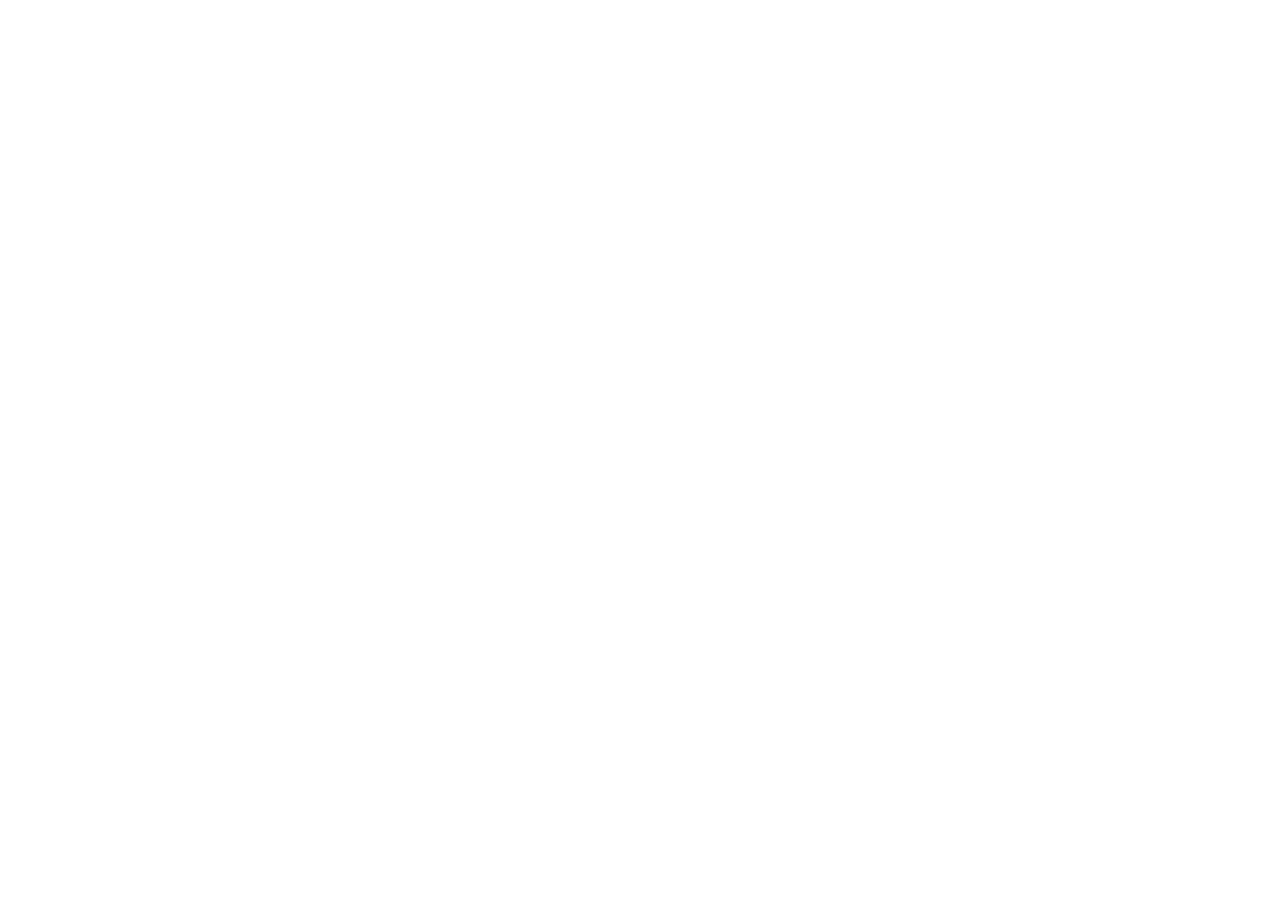
==== cart.html @ 43487e34 "modify assets file,modify cart file,modify index file,modify product file,modify signin file,modify " ====
<!DOCTYPE html>
<html lang="en">
<head>
    <meta charset="UTF-8">
    <meta http-equiv="X-UA-Compatible" content="IE=edge">
    <meta name="viewport" content="width=device-width, initial-scale=1.0">
    <title>Carte</title>
</head>
<body>
    <div class="=cart">
<img src="" alt="">
    </div>
    
</body>
</html>
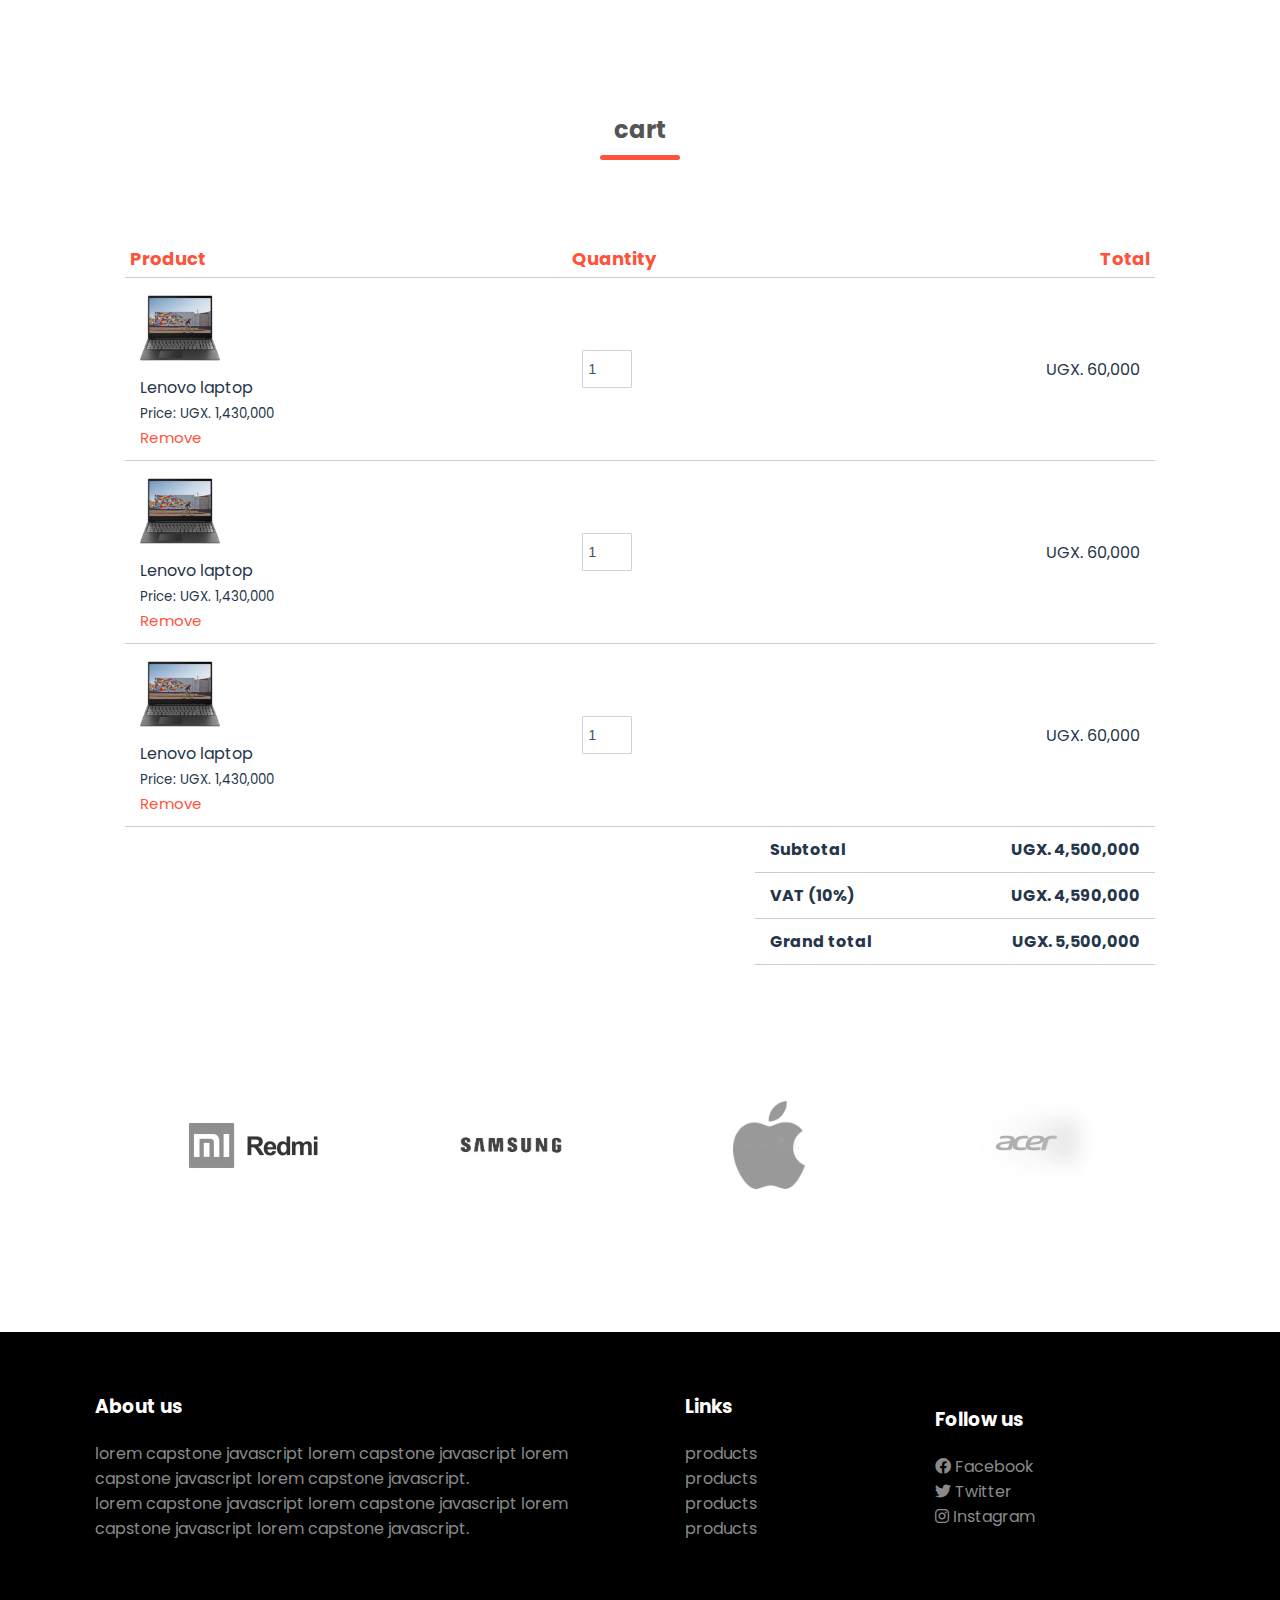
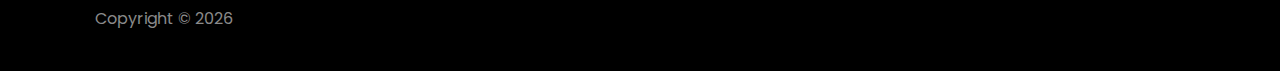
==== commit 1875ad3a: "Added new images and html and css to pages" ====
--- a/cart.html
+++ b/cart.html
@@ -4,12 +4,153 @@
     <meta charset="UTF-8">
     <meta http-equiv="X-UA-Compatible" content="IE=edge">
     <meta name="viewport" content="width=device-width, initial-scale=1.0">
-    <title>Carte</title>
+    <title>Capstone JavaScript</title>
+    <link rel="shortcut icon" href="./assets/images/kanzucode.png" type="image/x-icon">
+    <link rel="stylesheet" href="./assets/css/style.css">
+    <link rel="stylesheet" href="https://cdnjs.cloudflare.com/ajax/libs/font-awesome/6.0.0/css/all.min.css"/>
 </head>
 <body>
-    <div class="=cart">
-<img src="" alt="">
+    <div class="content row2">
+        <h2 class="title">cart</h2>
+        <div class="row">
+            <table>
+                <tr>
+                    <th>Product</th>
+                    <th>Quantity</th>
+                    <th>Total</th>
+                </tr>
+                <tr>
+                    <td>
+                        <div class="cart-details">
+                            <img src="./assets/images/lenovo.jpg"/>
+                            <div>
+                                <p>Lenovo laptop</p>
+                                <small>Price: UGX. 1,430,000</small>
+                                <br/>
+                                <a href="#">Remove</a>
+                            </div>
+                        </div>
+                    </td>
+                    <td><input type="number" value="1" id="cart-inputs" min="1"/></td>
+                    <td>UGX. 60,000</td>
+                </tr>
+                <tr>
+                    <td>
+                        <div class="cart-details">
+                            <img src="./assets/images/lenovo.jpg"/>
+                            <div>
+                                <p>Lenovo laptop</p>
+                                <small>Price: UGX. 1,430,000</small>
+                                <br/>
+                                <a href="#">Remove</a>
+                            </div>
+                        </div>
+                    </td>
+                    <td><input type="number" value="1" id="cart-inputs" min="1"/></td>
+                    <td>UGX. 60,000</td>
+                </tr>
+                <tr>
+                    <td>
+                        <div class="cart-details">
+                            <img src="./assets/images/lenovo.jpg"/>
+                            <div>
+                                <p>Lenovo laptop</p>
+                                <small>Price: UGX. 1,430,000</small>
+                                <br/>
+                                <a href="#">Remove</a>
+                            </div>
+                        </div>
+                    </td>
+                    <td><input type="number" value="1" id="cart-inputs" min="1"/></td>
+                    <td>UGX. 60,000</td>
+                </tr>
+            </table>
+        </div>
+        <div class="total-price">
+                <table>
+                    <tr>
+                        <td>Subtotal</td>
+                        <td>UGX. 4,500,000</td>
+                    </tr>
+                    <tr>
+                        <td>VAT (10%)</td>
+                        <td>UGX. 4,590,000</td>
+                    </tr>
+                    <tr>
+                        <td>Grand total</td>
+                        <td>UGX. 5,500,000</td>
+                    </tr>
+                </table>
+            </div>
     </div>
-    
+    <div class="brands">
+        <div class="content">
+            <div class="row">
+                <div class="col5">
+                    <img src="./assets/images/redmibrand.jpg"/>
+                </div>
+                <div class="col5">
+                    <img src="./assets/images/samsungbrand.jpg"/>
+                </div>
+                <div class="col5">
+                    <img src="./assets/images/applebrand.jpg"/>
+                </div>
+                <div class="col5">
+                    <img src="./assets/images/acerbrand.jpg"/>
+                </div>
+            </div>
+        </div>
+    </div>
+    <div class="footer">
+        <div class="container">
+            <div class="row">
+                <div class="footer-co11">
+                    <h3>About us</h3>
+                    <p>lorem capstone javascript lorem capstone javascript lorem capstone javascript lorem capstone javascript.</p>
+                    <p>lorem capstone javascript lorem capstone javascript lorem capstone javascript lorem capstone javascript.</p>
+                </div>
+                <div class="footer-co12">
+                    <h3>Links</h3>
+                    <ul>
+                        <li>
+                            <a href="#">products</a>
+                        </li>
+                        <li>
+                            <a href="#">products</a>
+                        </li>
+                        <li>
+                            <a href="#">products</a>
+                        </li>
+                        <li>
+                            <a href="#">products</a>
+                        </li>
+                    </ul>
+                </div>
+                <div class="footer-co13">
+                    <h3>Follow us</h3>
+                    <ul>
+                        <li>
+                            <a href="#">
+                                <i class="fab fa-facebook"></i> Facebook
+                            </a>
+                        </li>
+                        <li>
+                            <a href="#">
+                                <i class="fab fa-twitter"></i> Twitter
+                            </a>
+                        </li>
+                        <li>
+                            <a href="#">
+                                <i class="fab fa-instagram"></i> Instagram
+                            </a>
+                        </li>
+                    </ul>
+                </div>
+            </div>
+            <br/>
+            <p class="copyright">Copyright &copy; <script>document.write(new Date().getFullYear())</script></p>
+        </div>
+    </div>
+    <script src="./assets/js/script.js"></script>
 </body>
 </html>--- a/assets/css/style.css
+++ b/assets/css/style.css
@@ -0,0 +1,331 @@
+@import url("https://fonts.googleapis.com/css2?family=Poppins:wght@400;500;600&display=swap");
+
+* {
+    padding: 0;
+    margin: 0;
+    box-sizing: border-box;
+}
+
+body {
+    font-family: 'Poppins', sans-serif;
+    font-size: 16px;
+    color: #25364a;
+    background-color: #ffff;
+}
+.container {
+  max-width: 1300px;
+  padding-right: 25px;
+  padding-left: 25px;
+  margin: auto;
+}
+.categories{
+    margin:70px 0;
+    justify-content:center;
+}
+.row {
+  display: flex;
+  align-items:center;
+  flex-wrap: wrap;
+  justify-content:space-around;
+}
+.col {
+  flex-basis:30%;
+  min-width:250px;
+  margin-bottom:30px;
+}
+.col img{
+    width:100%;
+    border:1px solid #ff523b;
+    cursor:pointer;
+}
+.content{
+    max-width:1080px;
+    margin:auto;
+    padding-left:25px;
+    padding-right:25px;
+}
+.col4{
+    flex-basis:25%;
+    padding:10px;
+    min-width:200px;
+    margin-bottom:50px;
+}
+.col4 img{
+    width:100%;
+}
+.title{
+    text-align:center;
+    margin:0 auto 80px;
+    position:relative;
+    line-height:60px;
+    color:#555;
+}
+.title::after{
+    content:"";
+    background:#ff523b;
+    width:80px;
+    height:5px;
+    border-radius:5px;
+    position:absolute;
+    bottom:0;
+    left:50%;
+    transform:translateX(-50%)
+}
+h4{
+    color:#555;
+    font-weight:normal;
+}
+.col4{
+    font-size:14px;
+}
+.rating .fa{
+    color:#ff523b;
+}
+.brands{
+    margin:100px auto;
+}
+.col5{
+    width:160px;
+}
+.col5 img{
+    width:100%;
+    cursor:pointer;
+    filter:grayscale(100%);
+}
+.col5 img:hover{
+    filter:grayscale(0);
+}
+.row2{
+    justify-content:space-between;
+    margin:100px auto 50px;
+}
+select{
+    display: block;
+    height: calc(1.6em + 0.75rem + 2px);
+    padding: 5px;
+    font-size: 0.9rem;
+    font-weight: 400;
+    line-height: 1.6;
+    color: #495057;
+    background-color: #fff;
+    background-clip: padding-box;
+    border: 1px solid #ced4da;
+}
+select:focus{
+    color: #495057;
+    background-color: #fff;
+}
+#cart-input{
+    margin-top:25px;
+    height: calc(1.6em + 0.75rem + 2px);
+    padding: 5px;
+    font-size: 0.9rem;
+    font-weight: 400;
+    line-height: 1.6;
+    color: #495057;
+    background-color: #fff;
+    background-clip: padding-box;
+    border: 1px solid #ced4da;
+    width:80px;
+}
+#cart-inputs{
+    height: calc(1.6em + 0.75rem + 2px);
+    padding: 5px;
+    font-size: 0.9rem;
+    font-weight: 400;
+    line-height: 1.6;
+    color: #495057;
+    background-color: #fff;
+    background-clip: padding-box;
+    border: 1px solid #ced4da;
+    border-radius:1px;
+    width:50px;
+}
+.btn {
+  display: inline-block;
+  font-weight: 400;
+  color: #fff;
+  background-color:#ff523b;
+  text-align: center;
+  border: 1px solid #ff523b;
+  padding: 0.375rem 0.75rem;
+  font-size: 0.9rem;
+  line-height: 1.6;
+  cursor:pointer;
+}
+#details{
+    margin-top:35px;
+}
+table{
+    width: 100%;
+    border-collapse:collapse;
+}
+#cart-details{
+    display:flex;
+    flex-wrap:wrap;
+}
+th{
+    text-align:left;
+    padding:5px;
+    color:#ff523b;
+    font-weight:bold;
+    font-size: 18px;
+}
+td{
+    padding:10px 15px;
+}
+tr{
+    border-bottom:1px solid #ccc;
+}
+td a{
+    color:#ff523b;
+    font-size:15px;
+    text-decoration:none;
+}
+td img{
+    width:80px;
+    height:80px;
+    margin-right:10px;
+}
+.total-price{
+    display:flex;
+    justify-content:flex-end;
+    font-weight: 700;
+}
+.total-price table{
+    width:100%;
+    max-width:400px;
+}
+td:last-child{
+    text-align:right;
+}
+th:last-child{
+    text-align:right;
+}
+.form-box{
+    background:#fff;
+    width:450px;
+    height:500px;
+    position:relative;
+    padding:20px;
+    margin:auto;
+    box-shadow: 0 0 5px 0px rgba(0,0,0,0.1);
+    text-align:center;
+}
+.form-box form{
+    max-width:400px;
+    padding:0 20px;
+    position:absolute;
+    top:130px;
+}
+form input{
+    width:100%;
+    height:48px;
+    margin:10px 0;
+    padding:0 10px;
+    
+}
+form button{
+    width:100%;
+    height:48px;
+    margin:10px 0;
+    padding:0 10px;
+    
+}
+.footer{
+    background:#000;
+    color:#8a8a8a;
+    font-size:16px;
+    padding:60px 0 20px;
+}
+.footer p{
+    color:#8a8a8a;
+    margin-right:100px;
+}
+.footer h3{
+    color:#fff;
+    margin-bottom:20px;
+}
+.footer-co11, .footer-co12 ,.footer-co13{
+    min-width:250px;
+    margin-bottom:40px;
+}
+.footer-co12 ul{
+    list-style:none;
+    text-decoration:none;
+    color:#8a8a8a;
+
+}
+.footer-co12 ul li a{
+    text-decoration:none;
+    color:#8a8a8a;
+}
+.footer-co12 ul li a:hover{
+    color:#ff523b;
+}
+.footer-co13 ul{
+    list-style:none;
+    text-decoration:none;
+    color:#8a8a8a;
+}
+.footer-co13 ul li a{
+    text-decoration:none;
+    color:#8a8a8a;
+}
+.footer-co13 ul li a:hover{
+    color:#ff523b;
+}
+.footer-co11{
+    flex-basis:30px;
+}
+.footer-co11{
+    flex:1;
+    text-align:left;
+}
+.footer-co11 img{
+    width:80px;
+    margin-bottom:20px;
+}
+.footer br{
+    border:none;
+    background-color:#b5b5b5;
+    height:1px;
+    margin:20px 0;
+}
+.copyright{
+    text-align:left;
+    margin-bottom:20px;
+}
+@media (min-width: 576px) {
+  .container {
+    max-width: 540px;
+  }
+}
+@media (min-width: 768px) {
+  .container {
+    max-width: 720px;
+  }
+  
+}
+@media (min-width: 992px) {
+  .container {
+    max-width: 960px;
+  }
+}
+@media (min-width: 1200px) {
+  .container {
+    max-width: 1140px;
+  }
+
+}
+@media only screen and (max-width:600px){
+    .row{
+        text-align:center;
+    }
+    .col{
+        flex-basis:100%;
+    }
+    #cart-details{
+        display:none;
+    }
+}
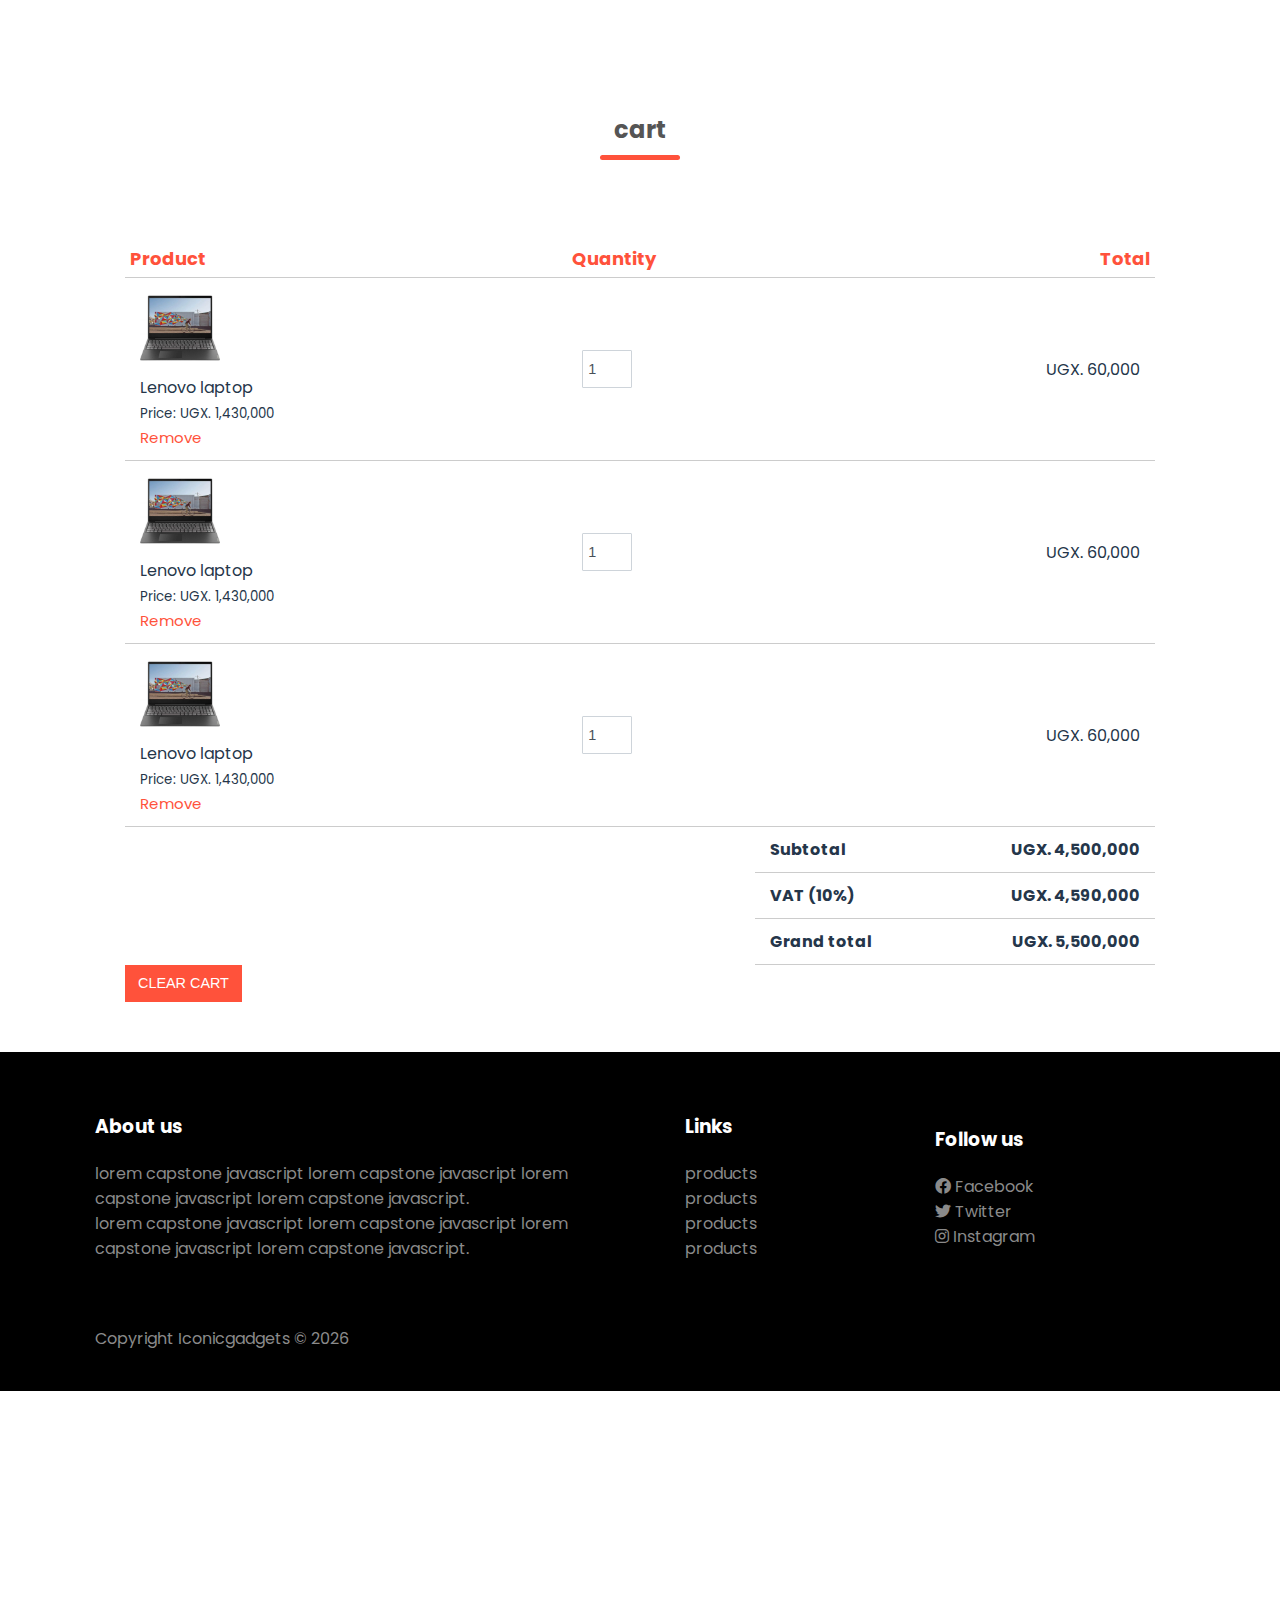
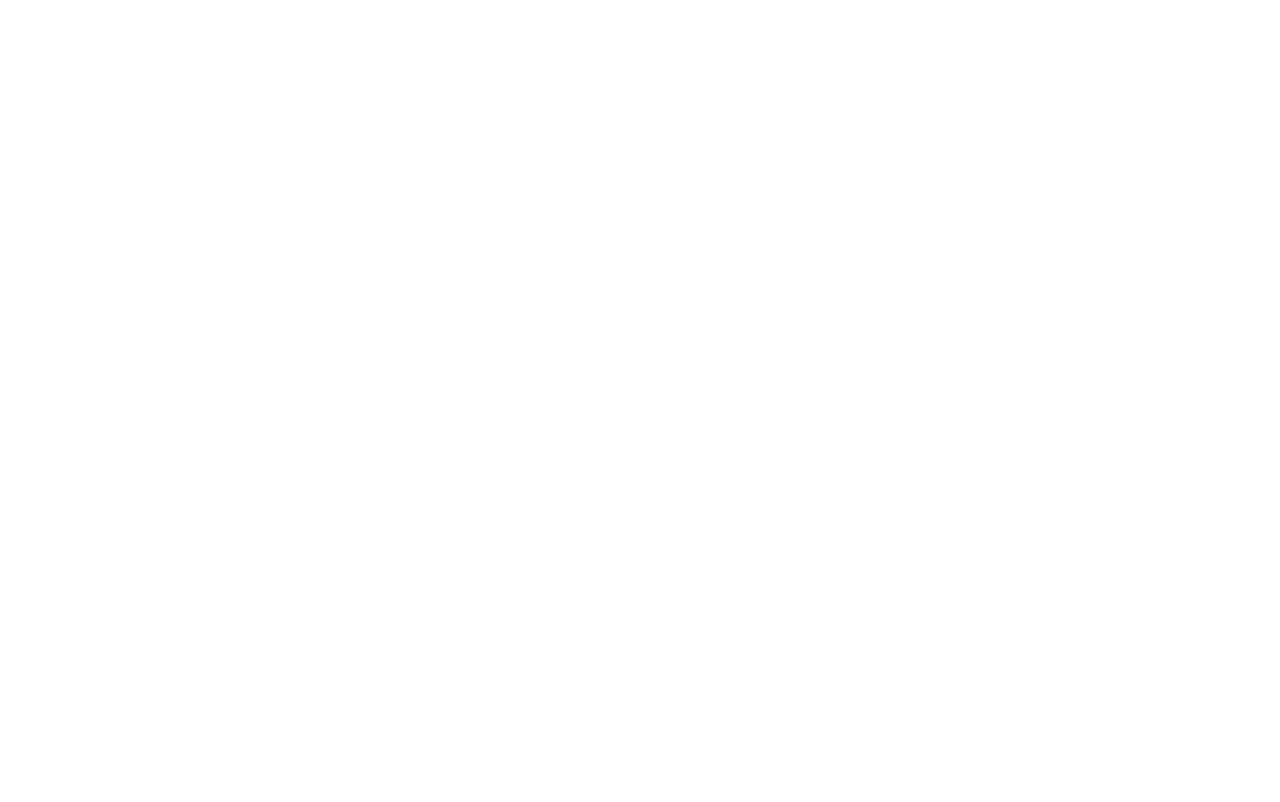
==== commit 7e4d3f92: "Added the banner section,javascript for fetching the json file,get products for all products,index a" ====
--- a/cart.html
+++ b/cart.html
@@ -82,8 +82,9 @@
                     </tr>
                 </table>
             </div>
+        <button class="btn">CLEAR CART</button>
     </div>
-    <div class="brands">
+    <!-- <div class="brands">
         <div class="content">
             <div class="row">
                 <div class="col5">
@@ -100,7 +101,7 @@
                 </div>
             </div>
         </div>
-    </div>
+    </div> -->
     <div class="footer">
         <div class="container">
             <div class="row">
@@ -148,7 +149,7 @@
                 </div>
             </div>
             <br/>
-            <p class="copyright">Copyright &copy; <script>document.write(new Date().getFullYear())</script></p>
+            <p class="copyright">Copyright Iconicgadgets &copy; <script>document.write(new Date().getFullYear())</script></p>
         </div>
     </div>
     <script src="./assets/js/script.js"></script>
--- a/assets/css/style.css
+++ b/assets/css/style.css
@@ -12,6 +12,97 @@
     color: #25364a;
     background-color: #ffff;
 }
+.intro-text h1 {
+    font-size: 2.8rem;
+    text-transform: uppercase;
+    color: #000;
+}
+.cover img{
+    width:550px;
+}
+.cta {
+    padding: 50px 0px 50px 0px;
+}
+.intro-text p {
+    margin-top: 5px;
+    font-size: 22px;
+    color: #585772;
+}
+.presentation {
+    display: flex;
+    width: 90%;
+    margin: auto;
+    min-height: 80vh;
+    align-items: center;
+}
+.cover {
+	flex: 1;
+	display: flex;
+	justify-content: center;
+	height: 60vh;
+}
+.cover img {
+	height: 100%;
+	filter: drop-shadow(0px 5px 3px black);
+	animation: drop 1.5s ease;
+}
+.big-circle {
+	position: absolute;
+	top: 0px;
+	right: 0px;
+	z-index: -1;
+	opacity: 0.5;
+	height: 80%;
+}
+.medium-circle {
+	position: absolute;
+	top: 30%;
+	right: 30%;
+	z-index: -1;
+	height: 60%;
+	opacity: 0.4;
+}
+.small-circle {
+	position: absolute;
+	bottom: 0%;
+	left: 20%;
+	z-index: -1;
+}
+@keyframes drop {
+	0% {
+		opacity: 0;
+		transform: translateY(-80px);
+	}
+	100% {
+		opacity: 1;
+		transform: translateY(0px);
+	}
+}
+.banner{
+    display: inline-block;
+    padding: 3rem;
+}
+.title-banner{
+    font-size: 3.8rem;
+    text-transform: uppercase;
+    margin-bottom: 3rem;
+    color: #000;
+}
+.banner-btn{
+    padding: 1rem 3rem;
+    text-transform:uppercase;
+    font-size: 1rem;
+    letter-spacing: 0.1rem;
+    background-color: #ff523b;
+    color: #000;
+    border: 1px solid #ff523b;
+    cursor: pointer;
+    text-decoration: none;
+}
+.banner-btn:hover{
+    background-color: transparent;
+    color: #ff523b;
+}
 .container {
   max-width: 1300px;
   padding-right: 25px;
@@ -22,27 +113,48 @@
     margin:70px 0;
     justify-content:center;
 }
-.row {
+.row{
   display: flex;
   align-items:center;
   flex-wrap: wrap;
   justify-content:space-around;
 }
+.single-product{
+  display: flex;
+  align-items:center;
+  flex-wrap: wrap;
+  justify-content:space-around;
+}
+.col-single {
+  flex-basis:70%;
+  min-width:250px;
+  margin-bottom:30px;
+}
 .col {
   flex-basis:30%;
   min-width:250px;
   margin-bottom:30px;
 }
-.col img{
-    width:100%;
-    border:1px solid #ff523b;
+.col p{
+    width:100%;
+    border:5px solid #ccc;
     cursor:pointer;
+    padding: 30px;
+    color: rgb(85, 85, 85);
+    font-size: 1.5em;
+    text-transform: uppercase;
+    text-align: center;
+}
+.col p:hover{
+    border: 5px solid #ff523b;
+    color: #ff523b;
 }
 .content{
     max-width:1080px;
     margin:auto;
     padding-left:25px;
     padding-right:25px;
+    margin-bottom: 100px;
 }
 .col4{
     flex-basis:25%;
@@ -51,6 +163,27 @@
     margin-bottom:50px;
 }
 .col4 img{
+    width:100%;
+    cursor: pointer;
+}
+.sign-col{
+  flex-basis:20%;
+}
+.sign-col p{
+    margin-top:25px;
+}
+.sign-col p a{
+    text-decoration: none;
+    color: #ff523b;
+}
+.product-col4{
+    flex-basis:45%;
+    padding:10px;
+    min-width:200px;
+    margin-bottom:50px;
+    font-size: 14px;
+}
+.product-col4 img{
     width:100%;
 }
 .title{
@@ -98,6 +231,14 @@
 .row2{
     justify-content:space-between;
     margin:100px auto 50px;
+}
+#all{
+  text-decoration: none;
+  color: #ff523b;
+  background-color: #fff;
+  border: 1px solid #ff523b;
+  padding: 5px;
+  font-size: 0.9rem;
 }
 select{
     display: block;
@@ -232,6 +373,11 @@
     padding:0 10px;
     
 }
+#noRelation{
+    position: relative;
+    border-radius: 0.25rem;
+    color: #761b18;
+}
 .footer{
     background:#000;
     color:#8a8a8a;
@@ -318,14 +464,92 @@
   }
 
 }
+@media screen and (max-width: 1024px){
+    .presentation {
+        flex-direction: column;
+    }
+    .introduction {
+        margin-top: 5vh;
+        text-align: center;
+    }
+    .intro-text h1 {
+        font-size: 30px;
+    }
+    .intro-text p {
+        font-size: 18px;
+    }
+    .cta {
+        padding: 20px 0px 30px 0px;
+    }
+    .small-circle,
+	.medium-circle,
+	.big-circle {
+		display:none;
+	}
+}
 @media only screen and (max-width:600px){
     .row{
         text-align:center;
     }
-    .col{
+    .col,.product-col4,.col-single,.sign-col{
         flex-basis:100%;
     }
     #cart-details{
         display:none;
     }
-}
+    .form-box{
+        width:450px;
+    }
+    .form-box form{
+        max-width:400px;
+    }
+    .title-banner{
+        font-size: 2.4rem;
+    }
+    .presentation{
+        max-width:400px;
+    }
+    .cta {
+        padding: 50px 0px 50px 0px;
+    }
+    .cover img{
+        width:350px;
+    }
+    .small-circle,
+	.medium-circle,
+	.big-circle {
+		display:none;
+	}
+}
+@media only screen and (max-width:375px){
+    .form-box{
+        width:290px;
+    }
+    .form-box form{
+        max-width:300px;
+    }
+    .hero{
+        min-height: calc(100vh - 40px);
+    }
+    .title-banner{
+        font-size: 2.4rem;
+    }
+    .banner{
+        text-align: left;
+        padding: 3rem;
+    }
+    .presentation{
+        max-width:300px;
+    }
+    .cta {
+        padding: 50px 0px 50px 0px;
+    }
+    .cover img{
+        width:350px;
+    }
+    .small-circle,
+	.medium-circle,
+	.big-circle {
+		display:none;
+	}
+}
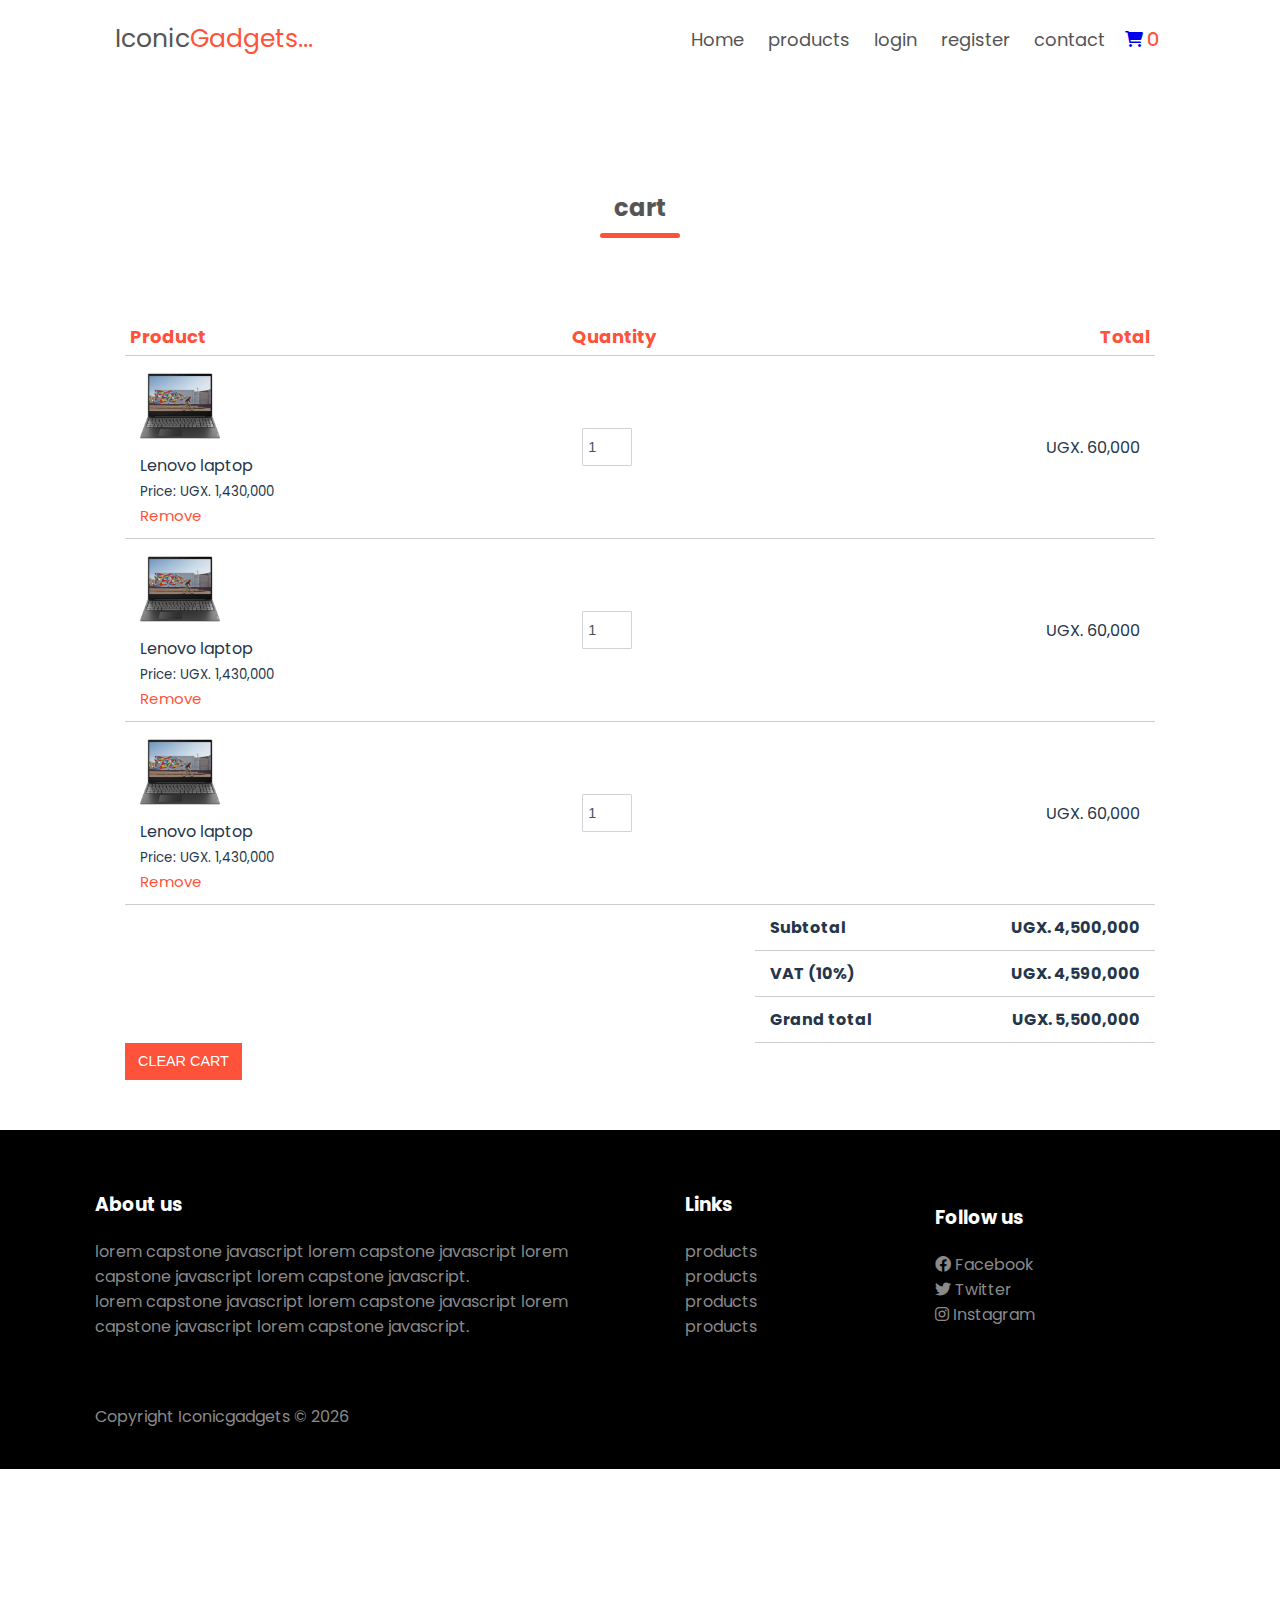
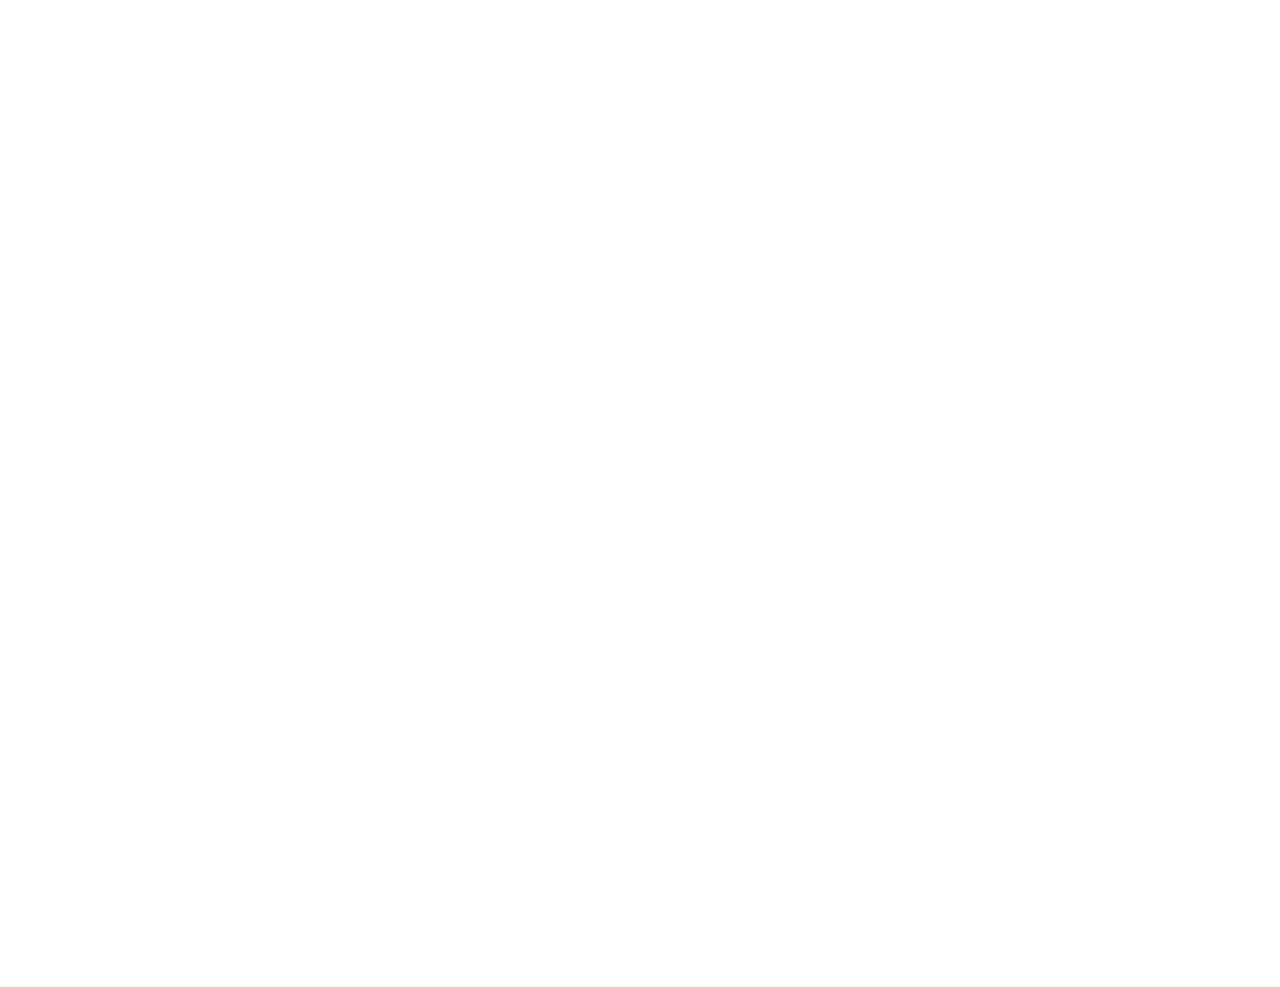
==== commit d16727d3: "Added the navigation bar" ====
--- a/cart.html
+++ b/cart.html
@@ -6,10 +6,30 @@
     <meta name="viewport" content="width=device-width, initial-scale=1.0">
     <title>Capstone JavaScript</title>
     <link rel="shortcut icon" href="./assets/images/kanzucode.png" type="image/x-icon">
+    <link rel="stylesheet" href="https://cdnjs.cloudflare.com/ajax/libs/font-awesome/6.0.0/css/all.min.css"/>
     <link rel="stylesheet" href="./assets/css/style.css">
-    <link rel="stylesheet" href="https://cdnjs.cloudflare.com/ajax/libs/font-awesome/6.0.0/css/all.min.css"/>
 </head>
 <body>
+    <div class="container">
+        <div class="navbar">
+            <div class="logo">
+                <a href="index.html">
+                    <h4>Iconic<span>Gadgets...</span></h4>
+                </a>
+            </div>
+            <nav>
+                <ul id="menuItems">
+                    <li><a href="index.html">Home</a></li>
+                    <li><a href="products.html">products</a></li>
+                    <li><a href="signin.html">login</a></li>
+                    <li><a href="signup.html">register</a></li>
+                    <li><a href="#">contact</a></li>
+                </ul>
+            </nav>
+            <a href="cart.html"><i class="fas fa-shopping-cart cart"><span>0</span></i></a>
+            <i class="fas fa-bars menu" onclick="toggleMenu()"></i>
+        </div>
+    </div>
     <div class="content row2">
         <h2 class="title">cart</h2>
         <div class="row">
@@ -152,6 +172,7 @@
             <p class="copyright">Copyright Iconicgadgets &copy; <script>document.write(new Date().getFullYear())</script></p>
         </div>
     </div>
+    <script src="./assets/js/main.js"></script>
     <script src="./assets/js/script.js"></script>
 </body>
 </html>--- a/assets/css/style.css
+++ b/assets/css/style.css
@@ -12,6 +12,84 @@
     color: #25364a;
     background-color: #ffff;
 }
+.navbar{
+    display: flex;
+    align-items: center;
+    padding: 20px;
+    background: rgba(255,255,255,0.95);
+    width: 100%;
+    z-index: 300;
+}
+nav{
+    flex: 1;
+    text-align: right;
+}
+nav ul{
+    display: inline-block;
+    list-style-type: none;
+}
+nav ul li{
+    display:inline-block;
+    margin-right: 20px;
+}
+nav ul li a{
+    text-decoration: none;
+    color: #555;
+    font-size: 18px;
+}
+nav ul li a:hover{
+    color: #ff523b;
+}
+.logo h4{
+    font-size: 25px;
+}
+.logo h4 span{
+    color: #ff523b;
+}
+.logo a{
+    text-decoration: none;
+}
+.cart span{
+    color: #ff523b;
+    background-color: #fff;
+    padding: 5px;
+    border-radius: 50%;
+}
+.menu{
+    font-size: 25px;
+    margin-left: 20px;
+    display: none;
+}
+@media only screen and (max-width:800px){
+    .navbar{
+        background-color: none;
+    }
+    nav ul{
+        position: absolute;
+        top: 70px;
+        left: 0;
+        background: rgba(255,255,255,0.95);
+        width: 100%;
+        overflow: hidden;
+        transition: max-height 0.5s;
+        text-align: left;
+        padding-left: 40px;
+    }
+    nav ul li{
+        display: block;
+        margin-right: 50px;
+        margin-top:10px;
+        margin-bottom: 10px;
+    }
+    nav ul li a{
+        color: #555;
+        text-align: left;
+    }
+    .menu{
+        display: block;
+        cursor: pointer;
+    }
+}
 .intro-text h1 {
     font-size: 2.8rem;
     text-transform: uppercase;
@@ -30,9 +108,10 @@
 }
 .presentation {
     display: flex;
-    width: 90%;
+    width: 100%;
     margin: auto;
     min-height: 80vh;
+    padding-top: 100px;
     align-items: center;
 }
 .cover {
@@ -119,6 +198,12 @@
   flex-wrap: wrap;
   justify-content:space-around;
 }
+.rowOne{
+  display: flex;
+  align-items:center;
+  flex-wrap: wrap;
+  justify-content:space-between;
+}
 .single-product{
   display: flex;
   align-items:center;
@@ -126,14 +211,14 @@
   justify-content:space-around;
 }
 .col-single {
-  flex-basis:70%;
+  flex-basis:50%;
   min-width:250px;
   margin-bottom:30px;
 }
 .col {
-  flex-basis:30%;
-  min-width:250px;
-  margin-bottom:30px;
+  flex-basis:10%;
+  min-width:200px;
+  margin-bottom:20px;
 }
 .col p{
     width:100%;
@@ -177,7 +262,7 @@
     color: #ff523b;
 }
 .product-col4{
-    flex-basis:45%;
+    flex-basis:40%;
     padding:10px;
     min-width:200px;
     margin-bottom:50px;
@@ -237,8 +322,9 @@
   color: #ff523b;
   background-color: #fff;
   border: 1px solid #ff523b;
-  padding: 5px;
+  padding: 15px;
   font-size: 0.9rem;
+  height: 48px;
 }
 select{
     display: block;
@@ -421,11 +507,14 @@
 .footer-co13 ul li a:hover{
     color:#ff523b;
 }
-.footer-co11{
+.footer-co11,.footer-co12,.footer-co13{
     flex-basis:30px;
 }
 .footer-co11{
     flex:1;
+    text-align:left;
+}
+.footer-co12,.footer-co13{
     text-align:left;
 }
 .footer-co11 img{
@@ -486,6 +575,10 @@
 	.big-circle {
 		display:none;
 	}
+    .footer-co12,.footer-co13{
+        text-align:left;
+        flex:1;
+    }
 }
 @media only screen and (max-width:600px){
     .row{
@@ -520,6 +613,14 @@
 	.big-circle {
 		display:none;
 	}
+    .footer-co12,.footer-co13{
+        text-align:left;
+        flex:1;
+    }
+    .col{
+        display: none;
+    }
+    
 }
 @media only screen and (max-width:375px){
     .form-box{
@@ -552,4 +653,14 @@
 	.big-circle {
 		display:none;
 	}
-}
+    .footer-co12,.footer-co13{
+        text-align:left;
+        flex:1;
+    }
+    .rowOne{
+       justify-content: center; 
+    }
+    .col{
+        display: none;
+    }
+}
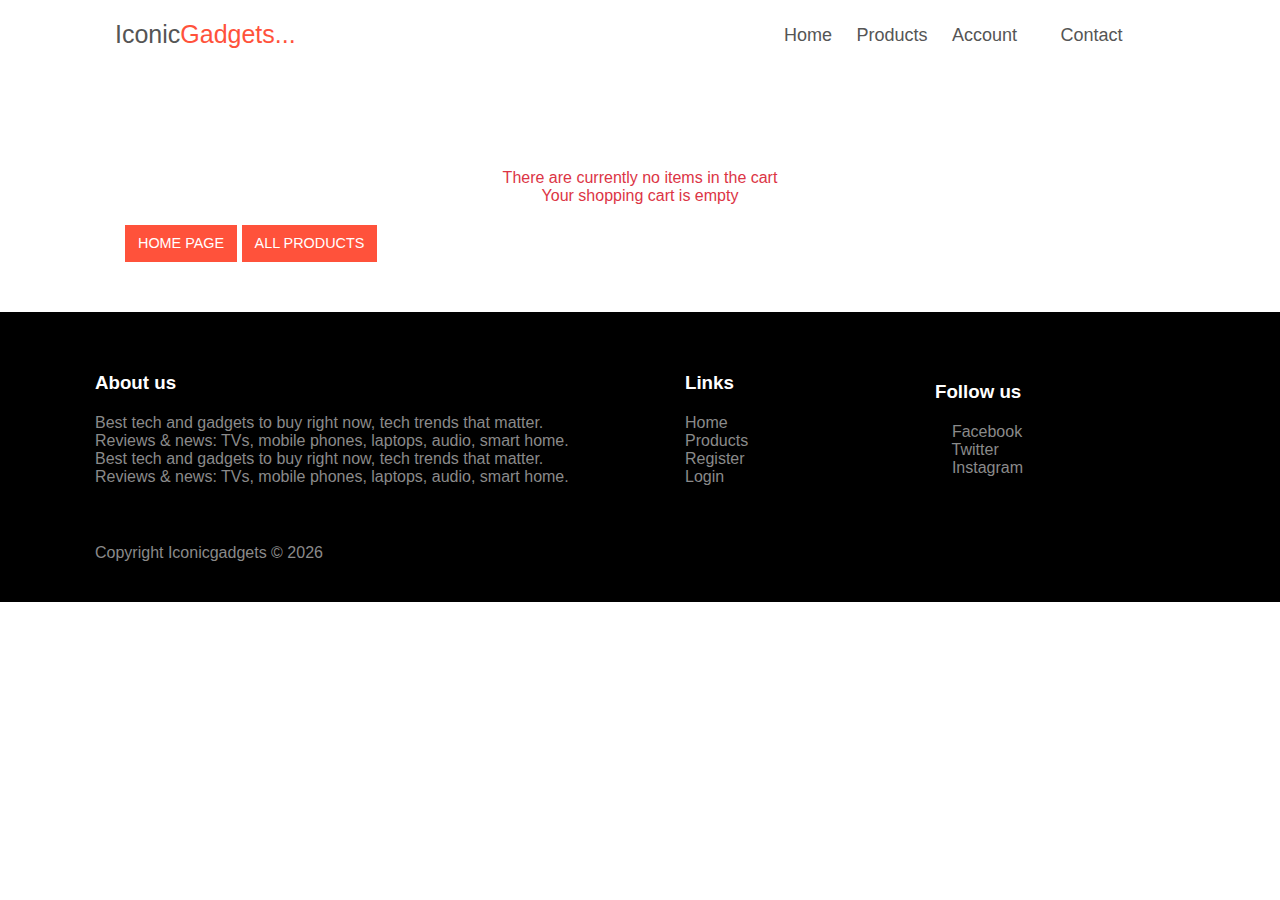
==== commit bbe65a4a: "populated all pages with caret" ====
--- a/cart.html
+++ b/cart.html
@@ -20,89 +20,36 @@
             <nav>
                 <ul id="menuItems">
                     <li><a href="index.html">Home</a></li>
-                    <li><a href="products.html">products</a></li>
-                    <li><a href="signin.html">login</a></li>
-                    <li><a href="signup.html">register</a></li>
-                    <li><a href="#">contact</a></li>
+                    <li><a href="products.html">Products</a></li>
+                    <li class="dropdown">
+                        <a href="#">Account
+                            <i class="fa fa-caret-down"></i>
+                        </a>
+                        <ul class="dropdown-content">
+                            <a href="signin.html" id="log">Login</a>
+                            <a href="signup.html" id="reg">Register</a>
+                        </ul>
+                    </li>
+                    <li><a href="#">Contact</a></li>
                 </ul>
             </nav>
-            <a href="cart.html"><i class="fas fa-shopping-cart cart"><span>0</span></i></a>
+            <a href="cart.html"><i class="fas fa-shopping-cart cart"><span id="itemsNum"></span></i></a>
             <i class="fas fa-bars menu" onclick="toggleMenu()"></i>
         </div>
     </div>
     <div class="content row2">
-        <h2 class="title">cart</h2>
-        <div class="row">
-            <table>
-                <tr>
-                    <th>Product</th>
-                    <th>Quantity</th>
-                    <th>Total</th>
-                </tr>
-                <tr>
-                    <td>
-                        <div class="cart-details">
-                            <img src="./assets/images/lenovo.jpg"/>
-                            <div>
-                                <p>Lenovo laptop</p>
-                                <small>Price: UGX. 1,430,000</small>
-                                <br/>
-                                <a href="#">Remove</a>
-                            </div>
-                        </div>
-                    </td>
-                    <td><input type="number" value="1" id="cart-inputs" min="1"/></td>
-                    <td>UGX. 60,000</td>
-                </tr>
-                <tr>
-                    <td>
-                        <div class="cart-details">
-                            <img src="./assets/images/lenovo.jpg"/>
-                            <div>
-                                <p>Lenovo laptop</p>
-                                <small>Price: UGX. 1,430,000</small>
-                                <br/>
-                                <a href="#">Remove</a>
-                            </div>
-                        </div>
-                    </td>
-                    <td><input type="number" value="1" id="cart-inputs" min="1"/></td>
-                    <td>UGX. 60,000</td>
-                </tr>
-                <tr>
-                    <td>
-                        <div class="cart-details">
-                            <img src="./assets/images/lenovo.jpg"/>
-                            <div>
-                                <p>Lenovo laptop</p>
-                                <small>Price: UGX. 1,430,000</small>
-                                <br/>
-                                <a href="#">Remove</a>
-                            </div>
-                        </div>
-                    </td>
-                    <td><input type="number" value="1" id="cart-inputs" min="1"/></td>
-                    <td>UGX. 60,000</td>
-                </tr>
-            </table>
+        <div id="cart-error"></div>
+        <!-- <h2 class="title">cart</h2> -->
+        <div class="row" id="contentCart">
+            
         </div>
+        <div id="total-error"></div>
         <div class="total-price">
-                <table>
-                    <tr>
-                        <td>Subtotal</td>
-                        <td>UGX. 4,500,000</td>
-                    </tr>
-                    <tr>
-                        <td>VAT (10%)</td>
-                        <td>UGX. 4,590,000</td>
-                    </tr>
-                    <tr>
-                        <td>Grand total</td>
-                        <td>UGX. 5,500,000</td>
-                    </tr>
-                </table>
-            </div>
-        <button class="btn">CLEAR CART</button>
+                
+        </div>
+        <button class="btn clear-cart">CLEAR CART</button>
+        <button class="btn checkout">COMPLETE ORDER</button>
+
     </div>
     <!-- <div class="brands">
         <div class="content">
@@ -127,23 +74,23 @@
             <div class="row">
                 <div class="footer-co11">
                     <h3>About us</h3>
-                    <p>lorem capstone javascript lorem capstone javascript lorem capstone javascript lorem capstone javascript.</p>
-                    <p>lorem capstone javascript lorem capstone javascript lorem capstone javascript lorem capstone javascript.</p>
+                    <p>Best tech and gadgets to buy right now, tech trends that matter. Reviews & news: TVs, mobile phones, laptops, audio, smart home.</p>
+                    <p>Best tech and gadgets to buy right now, tech trends that matter. Reviews & news: TVs, mobile phones, laptops, audio, smart home.</p> 
                 </div>
                 <div class="footer-co12">
                     <h3>Links</h3>
                     <ul>
                         <li>
-                            <a href="#">products</a>
+                            <a href="index.html">Home</a>
                         </li>
                         <li>
-                            <a href="#">products</a>
+                            <a href="products.html">Products</a>
                         </li>
                         <li>
-                            <a href="#">products</a>
+                            <a href="signup.html">Register</a>
                         </li>
                         <li>
-                            <a href="#">products</a>
+                            <a href="signin.html">Login</a>
                         </li>
                     </ul>
                 </div>
--- a/assets/css/style.css
+++ b/assets/css/style.css
@@ -24,6 +24,10 @@
     flex: 1;
     text-align: right;
 }
+.account{
+    position: relative;
+    cursor: pointer;
+}
 nav ul{
     display: inline-block;
     list-style-type: none;
@@ -59,6 +63,31 @@
     font-size: 25px;
     margin-left: 20px;
     display: none;
+}
+
+.dropdown-content {
+  display: none;
+  position: absolute;
+  background-color: rgba(255,255,255,0.95);
+  min-width: 100px;
+  box-shadow: 0px 8px 16px 0px rgba(0,0,0,0.2);
+  z-index: 1;
+}
+.dropdown .dropbtn {
+  background-color: inherit;
+}
+.dropdown-content a {
+  float: none;
+  color: black;
+  padding: 5px 8px;
+  text-decoration: none;
+  display: block;
+  text-align: left;
+}
+
+/* Show the dropdown menu on hover */
+.dropdown:hover .dropdown-content {
+  display: block;
 }
 @media only screen and (max-width:800px){
     .navbar{
@@ -74,6 +103,7 @@
         transition: max-height 0.5s;
         text-align: left;
         padding-left: 40px;
+        height: 180px;
     }
     nav ul li{
         display: block;
@@ -87,6 +117,10 @@
     }
     .menu{
         display: block;
+        cursor: pointer;
+    }
+    .user{
+        display:block;
         cursor: pointer;
     }
 }
@@ -220,17 +254,21 @@
   min-width:200px;
   margin-bottom:20px;
 }
-.col p{
+.clear-cart{
+    margin-top:20px;
+}
+.col a{
     width:100%;
     border:5px solid #ccc;
     cursor:pointer;
     padding: 30px;
-    color: rgb(85, 85, 85);
+    color: rgb(34, 12, 12);
     font-size: 1.5em;
     text-transform: uppercase;
     text-align: center;
-}
-.col p:hover{
+    text-decoration:none;
+}
+.col a:hover{
     border: 5px solid #ff523b;
     color: #ff523b;
 }
@@ -296,7 +334,7 @@
 .col4{
     font-size:14px;
 }
-.rating .fa{
+.rating .fa-star{
     color:#ff523b;
 }
 .brands{
@@ -325,6 +363,12 @@
   padding: 15px;
   font-size: 0.9rem;
   height: 48px;
+}
+#reg-error,#login-error,#profileHis{
+    color: #dc3545;
+}
+#profileHis{
+    text-align:left;
 }
 select{
     display: block;
@@ -380,8 +424,50 @@
   line-height: 1.6;
   cursor:pointer;
 }
+.btn:hover{
+    background-color:#fff;
+    color:#ff523b;
+    border: 1px solid #ff523b;
+}
 #details{
     margin-top:35px;
+}
+.backProducts,.backHome{
+    text-decoration:none;
+    color:#ffff;
+
+}
+.backProducts:hover,.backHome:hover{
+    color:#ff523b;
+}
+.rating{
+    display:flex;
+    padding:0;
+    margin:0;
+}
+.rating li{
+    list-style-type:none;
+}
+.rating-item{
+    border:1px solid #fff;
+    cursor:pointer;
+    font-size:2em;
+    color:#ff523b;
+}
+.rating-item::before{
+    content:"\2605";
+}
+.rating-item.active ~ .rating-item::before{
+    content:"\2606";
+}
+.rating:hover .rating-item::before{
+    content:"\2605";
+}
+.rating-item:hover ~ .rating-item::before{
+    content:"\2606";
+}
+.listHistory{
+    text-align:left;
 }
 table{
     width: 100%;
